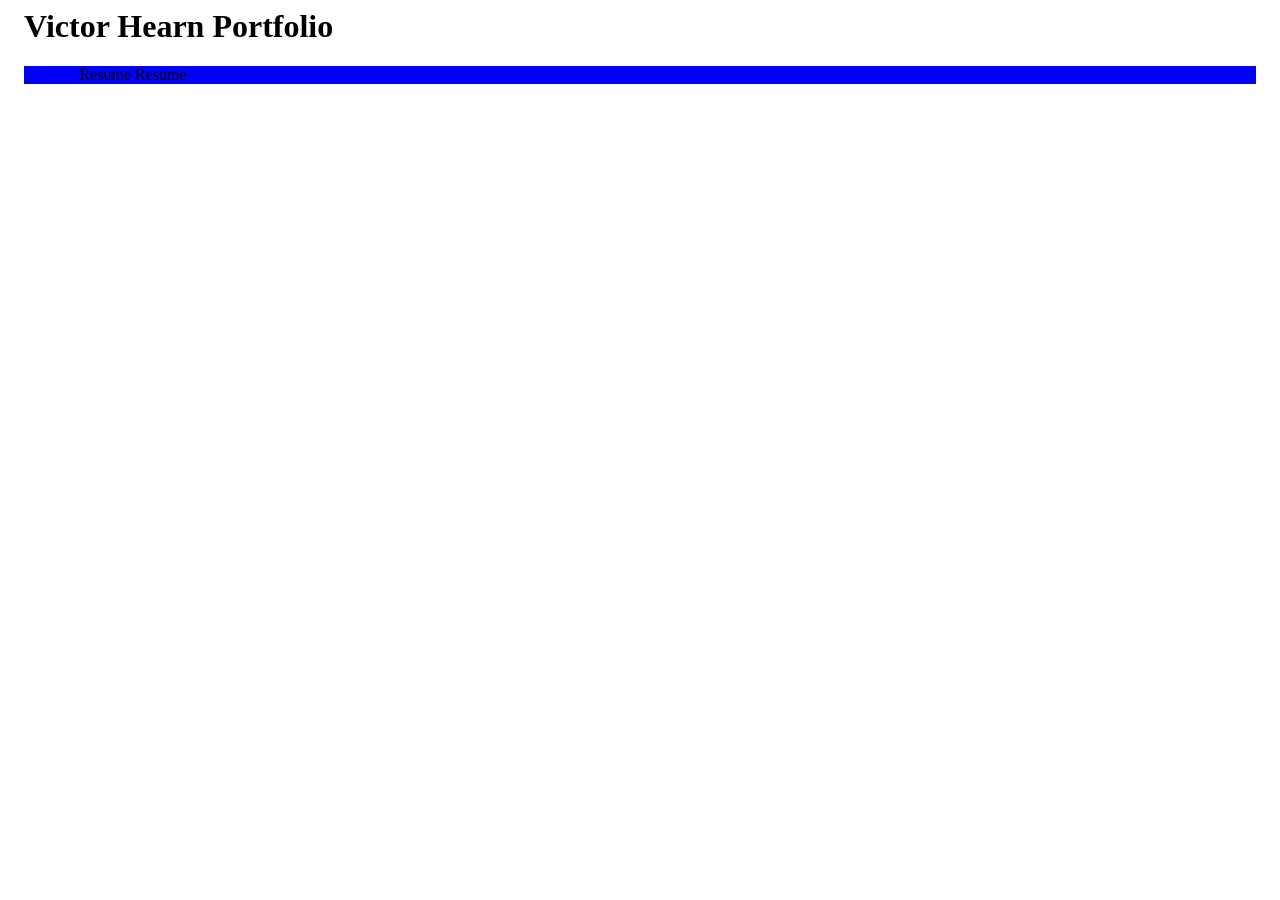
==== index.html @ 205adc4f "Starting Changes" ====
<head>
    <meta charset="UTF-8">
    <title>Victor Hearn Resume</title>
    <link rel="stylesheet" href="styles.css">
</head>

<body>
    <div class="header">
        <h1 class="title">Victor Hearn Portfolio</h1>
        <div class="navbar">
            <a href="resume.html">Resume</a>
            <a>Resume</a>
            <a>Resume</a>
        </div>
    </div>
    <div class="content">
        
    </div>
    <div class="footer">

    </div>
</body>
---- styles.css ----
/*header*/

.navbar {
    background-color: blue;
}

/*body*/
body {
    margin-inline: 1.5rem;
}

.resume_title {
    text-align: center;
}

.heading {
    text-align: center;
}

.contact-info {
    display: flex;
    justify-content: space-between;
    align-items: center;
    position: relative;
}

.linkedin {
    margin: 0;
}

.linkedin-preview {
    /*display: none;*/
    position: absolute;
    pointer-events: none;
    right: -3em;
    top: 0em;
    opacity: 0%;
    transition: opacity 0.2s;
    box-shadow: 0.3em 0.3em 0.5em grey;
    scale: 75%;
}

/*show LinkedIn preview image when hovering over the link */
.linkedin:hover ~ .linkedin-preview {
    /* display: block; */
    opacity: 100%;
}

.contact-info p {
    margin: 0;
}

.education-section {
    margin-bottom: 5em;
}

.education {
    column-count: 2;
    column-gap: 2rem;
}

@media screen and (max-width: 1000px) {

    html {
        font-size: 2.5rem;
    }

    .contact-info {
        display: initial;
    }

    .linkedin-preview {
        left: -2em;
        top: 3.5em;
    }

    .education {
        column-count: 1;
    }
}
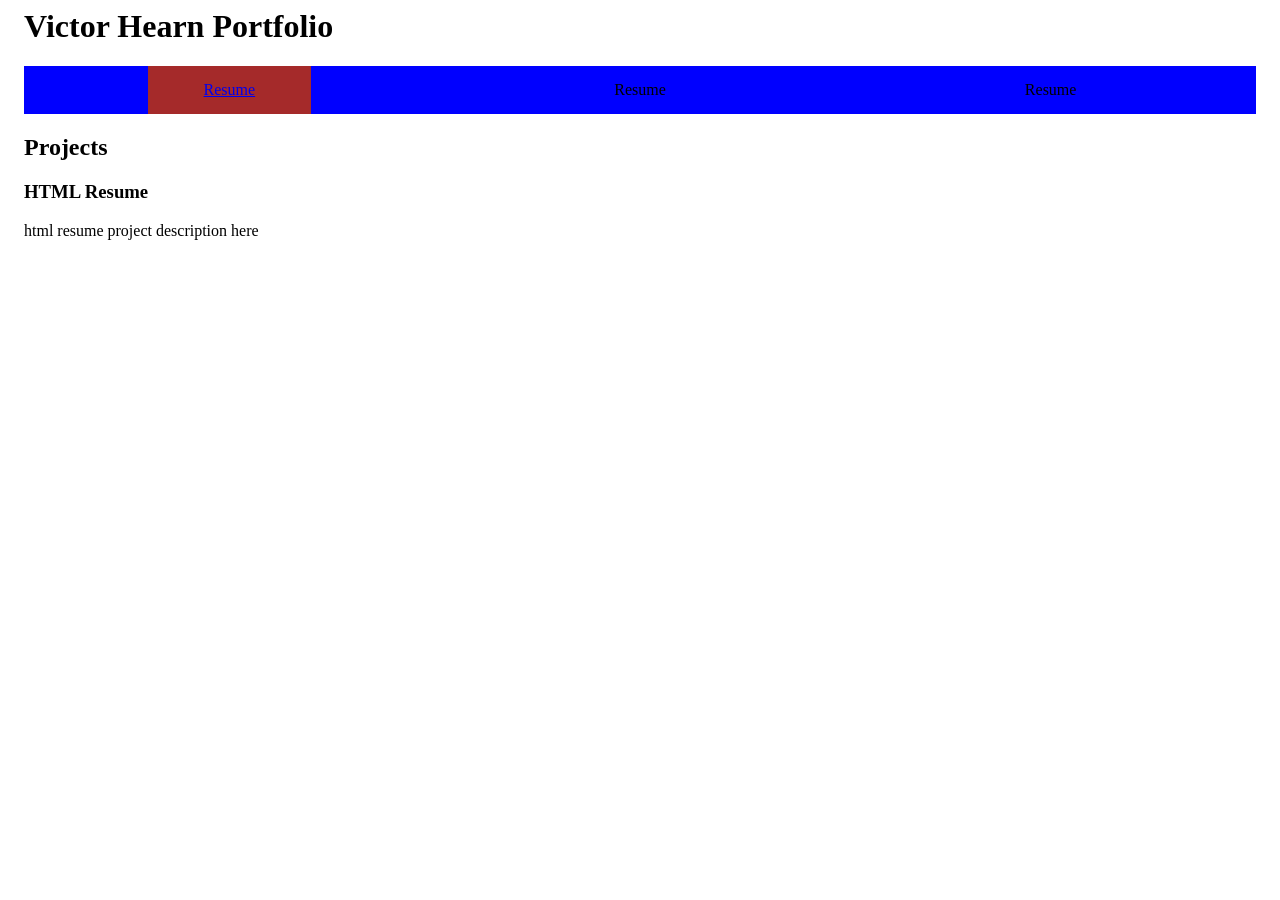
==== commit c170966b: "Minor Tweaks, Dropdown menu start" ====
--- a/index.html
+++ b/index.html
@@ -8,13 +8,29 @@
     <div class="header">
         <h1 class="title">Victor Hearn Portfolio</h1>
         <div class="navbar">
-            <a href="resume.html">Resume</a>
-            <a>Resume</a>
-            <a>Resume</a>
+            <div class="menu_button_container">
+                <a class="menu_button" href="resume.html">Resume</a>
+                <div class="resume_dropdown_content">
+                    <a class="menu_button">Summary</a>
+                    <a class="menu_button">Experience</a>
+                    <a class="menu_button">Education</a>
+                </div>
+            </div>
+            <div class="menu_buttom_container">
+                <a class="menu_button">Resume</a>
+            </div>
+            <div class="menu_buttom_container">
+                <a class="menu_button">Resume</a>
+            </div>
         </div>
     </div>
     <div class="content">
-        
+        <h2>Projects</h2>
+        <div id="resume_project_section">
+            <h3>HTML Resume</h3>
+            <p>html resume project description here</p>
+        </div>
+
     </div>
     <div class="footer">
 
--- a/styles.css
+++ b/styles.css
@@ -2,6 +2,30 @@
 
 .navbar {
     background-color: blue;
+    display: flex;
+    justify-content: space-around;
+    align-items: center;
+    /* margin: 0;
+    padding: 0; */
+}
+
+.menu_button_container {
+    height: 3rem;
+    background-color: brown;
+    align-content: center;
+}
+
+.menu_button {
+    padding-inline: 3.5rem;   
+}
+
+.menu_button:hover ~ .resume_dropdown_content {
+
+    display: block
+}
+
+.resume_dropdown_content {
+    display: none;
 }
 
 /*body*/
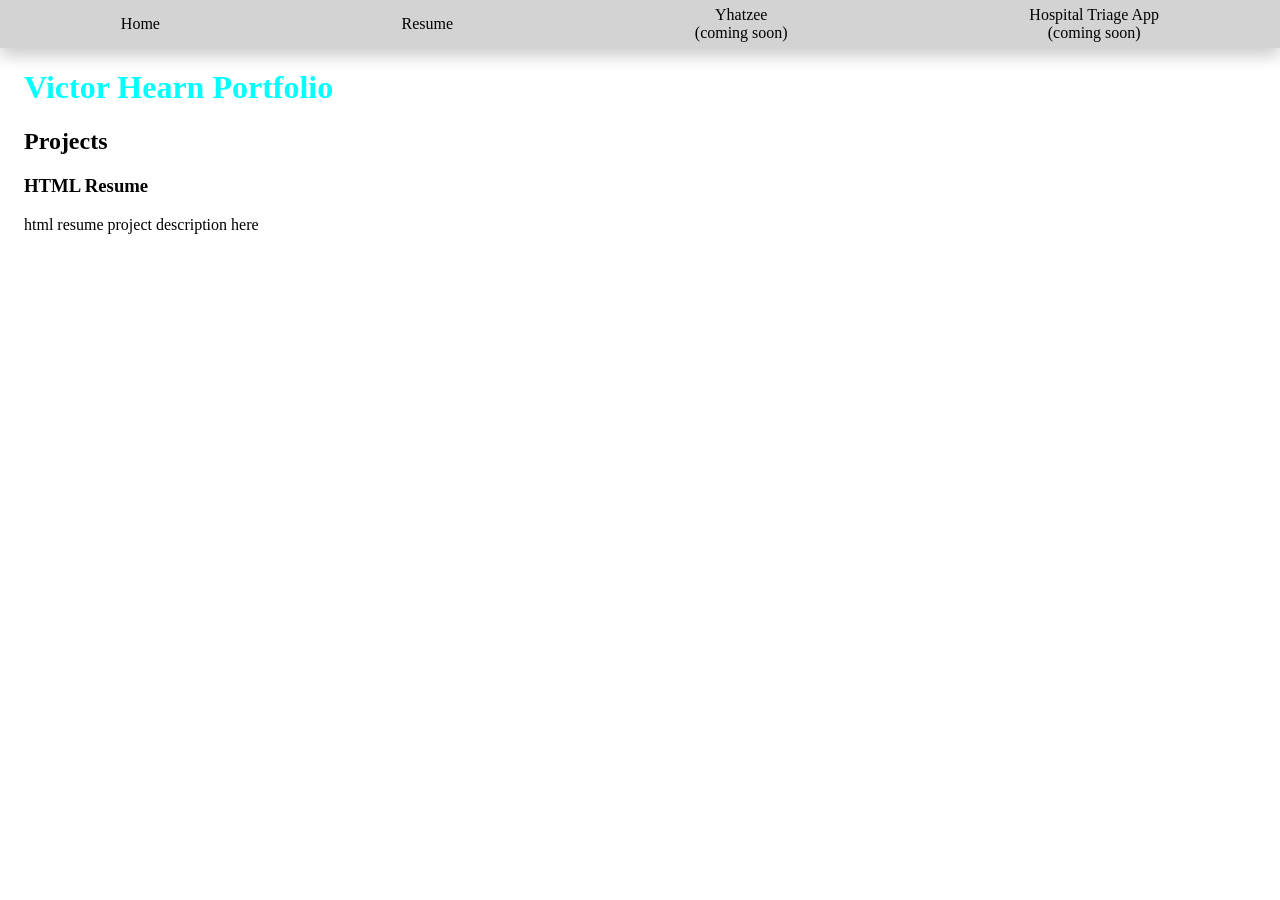
==== commit 4a362c59: "Header + Navbar working" ====
--- a/index.html
+++ b/index.html
@@ -6,25 +6,30 @@
 
 <body>
     <div class="header">
-        <h1 class="title">Victor Hearn Portfolio</h1>
         <div class="navbar">
-            <div class="menu_button_container">
-                <a class="menu_button" href="resume.html">Resume</a>
+            <div class="navbar_button_container">
+                <a class="navbar_button" href="index.html">Home</a>
+            </div>
+            <div class="navbar_button_container">
+                <a class="navbar_button" href="resume.html">Resume</a>
                 <div class="resume_dropdown_content">
-                    <a class="menu_button">Summary</a>
-                    <a class="menu_button">Experience</a>
-                    <a class="menu_button">Education</a>
+                    <a href="resume.html#summary">Summary</a>
+                    <a href="resume.html#experience">Experience</a>
+                    <a href="resume.html#education">Education</a>
                 </div>
             </div>
-            <div class="menu_buttom_container">
-                <a class="menu_button">Resume</a>
+            <div class="navbar_button_container">
+                <a class="navbar_button">Yhatzee<br>(coming soon)</a>
             </div>
-            <div class="menu_buttom_container">
-                <a class="menu_button">Resume</a>
+            <div class="navbar_button_container">
+                <a class="navbar_button">Hospital Triage App<br>(coming soon)</a>
             </div>
         </div>
     </div>
+
+
     <div class="content">
+        <h1 class="title">Victor Hearn Portfolio</h1>
         <h2>Projects</h2>
         <div id="resume_project_section">
             <h3>HTML Resume</h3>
@@ -33,6 +38,6 @@
 
     </div>
     <div class="footer">
-
+        
     </div>
 </body>
--- a/styles.css
+++ b/styles.css
@@ -1,36 +1,75 @@
 /*header*/
 
+:root {
+    --shadow_colour: rgba(0, 0, 0, 0.2);
+}
+
 .navbar {
-    background-color: blue;
+    /* background-color: blue; */
     display: flex;
     justify-content: space-around;
     align-items: center;
-    /* margin: 0;
-    padding: 0; */
+    background-color: lightgray;
+    box-shadow: 0 0.5rem 1rem 0 var(--shadow_colour);
+    min-width: 1vw;
 }
 
-.menu_button_container {
-    height: 3rem;
-    background-color: brown;
+.navbar_button_container {
+    
+    /* background-color: brown; */
+    align-content: center;
+    display: flex;
+    flex-direction: column;
+    position: relative;
+}
+
+.navbar_button {
+    padding-inline: 3.5rem;
+    min-height: 3rem;
+    color: black;
+    /* background-color: blue; */
+    text-decoration: none;
+    text-align: center;
     align-content: center;
 }
 
-.menu_button {
-    padding-inline: 3.5rem;   
-}
-
-.menu_button:hover ~ .resume_dropdown_content {
-
-    display: block
+.navbar_button_container:hover .resume_dropdown_content {
+    display: block;
 }
 
 .resume_dropdown_content {
     display: none;
+    position: absolute;
+    top: 100%;
+    background-color: #f9f9f9;
+    min-width: 7rem;
+    box-shadow: 0 0.5rem 1rem 0 var(--shadow_colour);
+}
+
+.resume_dropdown_content a:hover {
+    background-color: var(--shadow_colour);
+}
+
+.resume_dropdown_content a {
+    /* background-color: blue; */
+    display: block;
+    padding-block: 0.5rem;
+    padding-left: 0.75rem;
+    color: black;
+    text-decoration: none;
 }
 
 /*body*/
 body {
+    margin: 0;
+}
+
+.content {
     margin-inline: 1.5rem;
+}
+
+.title {
+    color: aqua;
 }
 
 .resume_title {
@@ -60,12 +99,12 @@
     top: 0em;
     opacity: 0%;
     transition: opacity 0.2s;
-    box-shadow: 0.3em 0.3em 0.5em grey;
+    box-shadow: 0 0.5rem 1rem 0 var(--shadow_colour);
     scale: 75%;
 }
 
 /*show LinkedIn preview image when hovering over the link */
-.linkedin:hover ~ .linkedin-preview {
+.linkedin:hover~.linkedin-preview {
     /* display: block; */
     opacity: 100%;
 }
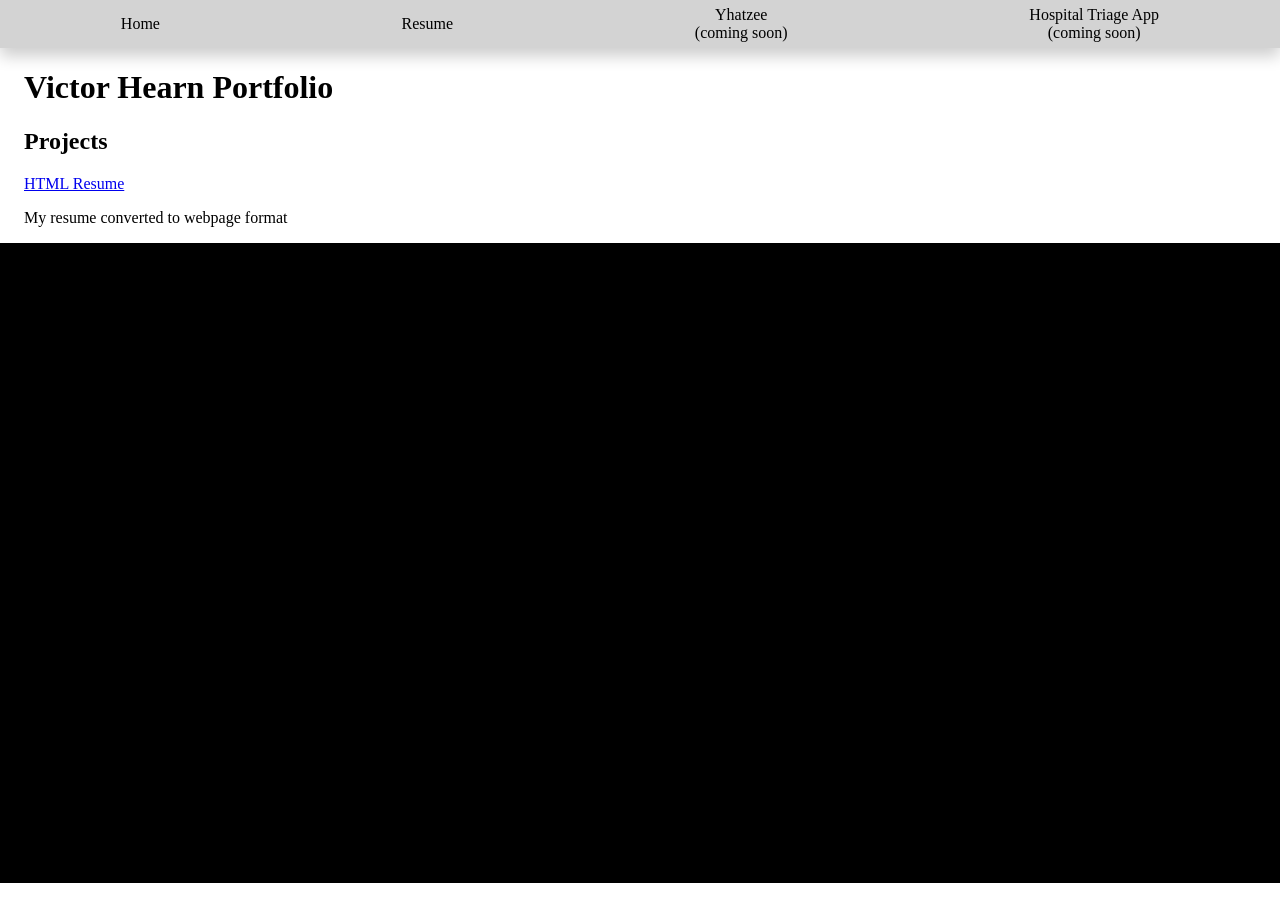
==== commit ce2e15ed: "Started Footer" ====
--- a/index.html
+++ b/index.html
@@ -30,14 +30,17 @@
 
     <div class="content">
         <h1 class="title">Victor Hearn Portfolio</h1>
-        <h2>Projects</h2>
-        <div id="resume_project_section">
-            <h3>HTML Resume</h3>
-            <p>html resume project description here</p>
+        <div class="projects">
+            <h2>Projects</h2>
+            <div id="resume_project">
+                <a href="resume.html">HTML Resume</a>
+                <p>My resume converted to webpage format</p>
+            </div>
         </div>
+    </div>
+
+
+    <div class="footer">
 
     </div>
-    <div class="footer">
-        
-    </div>
 </body>
--- a/styles.css
+++ b/styles.css
@@ -59,6 +59,13 @@
     text-decoration: none;
 }
 
+/* footer */
+.footer {
+    min-height: 40rem;
+    background-color: black;
+}
+
+
 /*body*/
 body {
     margin: 0;
@@ -69,7 +76,7 @@
 }
 
 .title {
-    color: aqua;
+    /* color: aqua; */
 }
 
 .resume_title {
@@ -122,10 +129,20 @@
     column-gap: 2rem;
 }
 
+/* Screen less then 1000px (mobile devices) */
 @media screen and (max-width: 1000px) {
 
     html {
         font-size: 2.5rem;
+    }
+
+    /* Header */
+    .navbar {
+        flex-direction: column;
+    }
+
+    .resume_dropdown_content {
+        position: relative;
     }
 
     .contact-info {
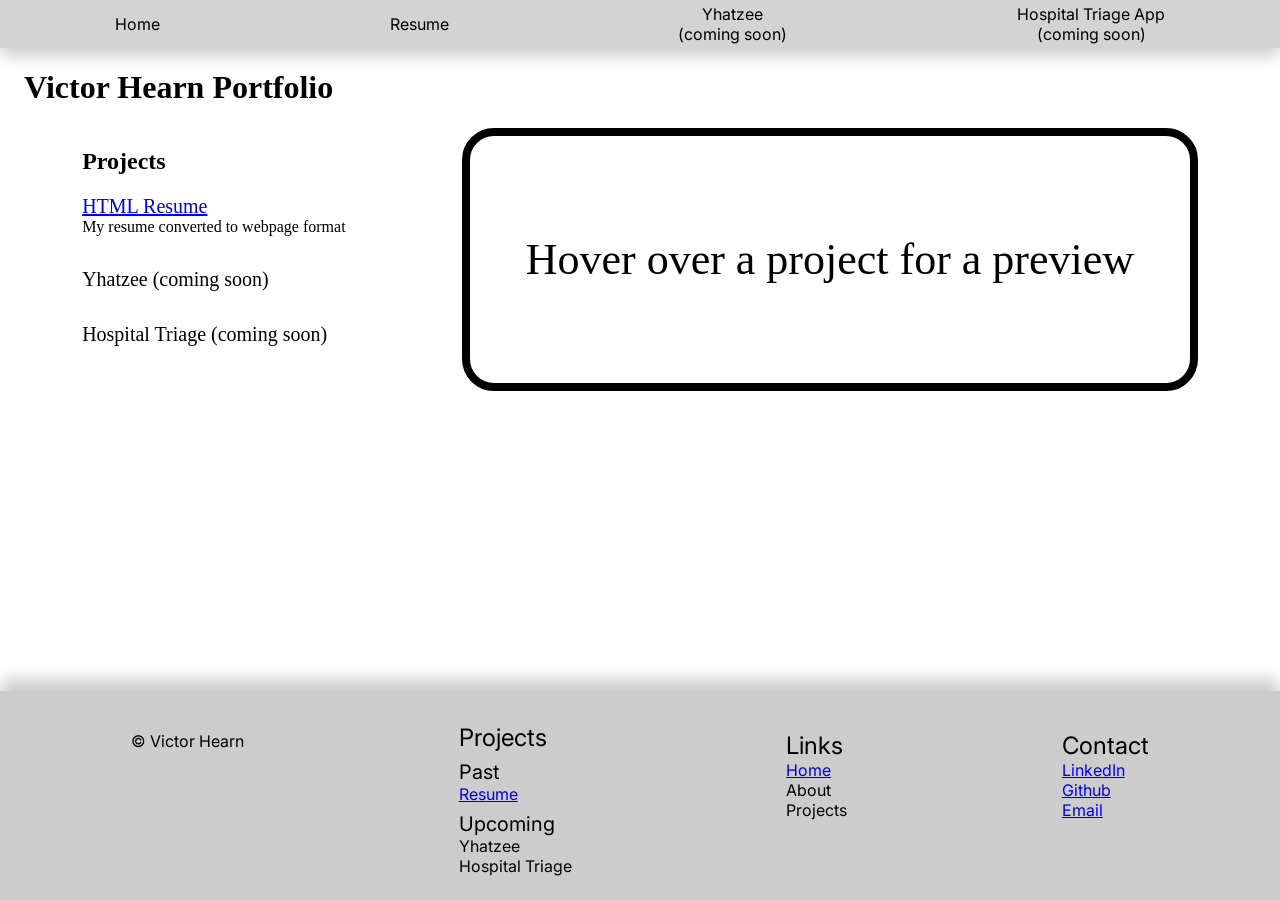
==== commit 8c20ed87: "Footer Complete, main page body complete" ====
--- a/index.html
+++ b/index.html
@@ -2,10 +2,11 @@
     <meta charset="UTF-8">
     <title>Victor Hearn Resume</title>
     <link rel="stylesheet" href="styles.css">
+    <link href='https://fonts.googleapis.com/css?family=Inter' rel='stylesheet'>
 </head>
 
 <body>
-    <div class="header">
+    <header class="header">
         <div class="navbar">
             <div class="navbar_button_container">
                 <a class="navbar_button" href="index.html">Home</a>
@@ -25,22 +26,56 @@
                 <a class="navbar_button">Hospital Triage App<br>(coming soon)</a>
             </div>
         </div>
-    </div>
+    </header>
 
 
-    <div class="content">
+    <main class="content">
         <h1 class="title">Victor Hearn Portfolio</h1>
-        <div class="projects">
-            <h2>Projects</h2>
-            <div id="resume_project">
-                <a href="resume.html">HTML Resume</a>
-                <p>My resume converted to webpage format</p>
+        <section id="projects">
+            <div id="project_list_container">
+                <h2>Projects</h2>
+                <div id="resume_project" class="project">
+                    <a class="project_title" href="resume.html">HTML Resume</a>
+                    <p>My resume converted to webpage format</p>
+                </div>
+                <div id="yhatzee_project" class="project">
+                    <a class="project_title">Yhatzee (coming soon)</a>
+                </div>
+                <div id="hospital_project" class="project">
+                    <a class="project_title">Hospital Triage (coming soon)</a>
+                </div>
             </div>
-        </div>
-    </div>
+            <img src="images/resume_ss.png" id="project_preview" class="project_preview"></img>
+            <p class="preview_text">Hover over a project for a preview</p>
+            <p class="preview_text" id="coming_soon">Coming Soon</p>
+
+        </section>
+    </main>
 
 
-    <div class="footer">
+    <footer class="footer">
+        <p>&copy Victor Hearn</p>
+        <div class="footer_section">
+            <a class="footer_heading">Projects</a>
+            <p class="footer_subheading">Past</p>
+            <a class="footer_link" href="resume.html">Resume</a>
+            <p class="footer_subheading">Upcoming</p>
+            <a class="footer_link">Yhatzee</a>
+            <a class="footer_link">Hospital Triage</a>
+        </div>
 
-    </div>
+        <div class="footer_section">
+            <p class="footer_heading">Links</p>
+            <a class="footer_link" href="index.html">Home</a>
+            <a class="footer_link">About</a>
+            <a class="footer_link">Projects</a>
+        </div>
+
+        <div class="footer_section">
+            <p class="footer_heading">Contact</p>
+            <a class="footer_link" href="https://www.linkedin.com/in/victor-hearn/" target="_blank">LinkedIn</a>
+            <a class="footer_link" href="https://github.com/victor-hearn" target="_blank">Github</a>
+            <a class="footer_link" href="mailto:hear0089@algonquinlive.com">Email</a>
+        </div>
+    </footer>
 </body>
--- a/styles.css
+++ b/styles.css
@@ -2,6 +2,7 @@
 
 :root {
     --shadow_colour: rgba(0, 0, 0, 0.2);
+    font-family: 'Inter';
 }
 
 .navbar {
@@ -15,7 +16,7 @@
 }
 
 .navbar_button_container {
-    
+
     /* background-color: brown; */
     align-content: center;
     display: flex;
@@ -43,7 +44,6 @@
     top: 100%;
     background-color: #f9f9f9;
     min-width: 7rem;
-    box-shadow: 0 0.5rem 1rem 0 var(--shadow_colour);
 }
 
 .resume_dropdown_content a:hover {
@@ -61,22 +61,128 @@
 
 /* footer */
 .footer {
-    min-height: 40rem;
-    background-color: black;
-}
-
+    margin-top: auto;
+    padding-bottom: 1.5rem;
+    background-color: var(--shadow_colour);
+    box-shadow: 0 -0.75rem 1rem 0 var(--shadow_colour);
+    padding-inline: 1.5rem;
+    display: flex;
+    justify-content: space-around;
+    padding-top: 2rem;
+}
+
+.footer p {
+    margin: 0;
+    margin-top: 0.5rem;
+}
+
+.footer_section {
+    display: flex;
+    flex-direction: column;
+}
+
+.footer_heading {
+    font-size: 1.5rem;
+}
+
+.footer_subheading {
+    font-size: 1.25rem;
+}
 
 /*body*/
 body {
     margin: 0;
+    display: flex;
+    flex-direction: column;
+    min-height: 100vh;
 }
 
 .content {
     margin-inline: 1.5rem;
+    font-family: 'Times New Roman', Times, serif;
 }
 
 .title {
     /* color: aqua; */
+}
+
+#projects {
+    display: flex;
+    justify-content: space-around;
+}
+
+.project {
+    margin-bottom: 2rem;
+    min-width: fit-content;
+}
+
+#project_list_container {
+    min-width: fit-content;
+}
+
+.project p {
+    margin: 0;
+}
+
+.project_title {
+    font-size: 1.25rem;
+}
+
+.project_preview {
+    display: none;
+    max-width: 45rem;
+    border: 0.5rem, solid, black;
+    border-radius: 2rem;
+    box-shadow: 0 0.5rem 1rem 0 var(--shadow_colour);
+    opacity: 0;
+    transition: opacity 0.2s;
+    aspect-ratio: 16 / 5.5;
+}
+
+.preview_text {
+    min-width: 45rem;
+    border: 0.5rem, solid, black;
+    border-radius: 2rem;
+    aspect-ratio: 16 / 5.5;
+    margin: 0;
+    font-size: 2.75rem;
+    text-align: center;
+    align-content: center;
+}
+
+#projects:has(#resume_project:hover) {
+    .project_preview {
+        display: block;
+        opacity: 1;
+    }
+
+    .preview_text {
+        display: none;
+    }
+}
+
+#projects:has(#yhatzee_project:hover) {
+    #coming_soon {
+        display: block;
+    }
+
+    .preview_text {
+        display: none;
+    }
+}
+
+#projects:has(#hospital_project:hover) {
+    #coming_soon {
+        display: block;
+    }
+
+    .preview_text {
+        display: none;
+    }
+}
+
+#coming_soon {
+    display: none;
 }
 
 .resume_title {
@@ -120,10 +226,6 @@
     margin: 0;
 }
 
-.education-section {
-    margin-bottom: 5em;
-}
-
 .education {
     column-count: 2;
     column-gap: 2rem;
@@ -145,6 +247,11 @@
         position: relative;
     }
 
+    .footer {
+        flex-direction: column;
+        text-align: center;
+    }
+
     .contact-info {
         display: initial;
     }
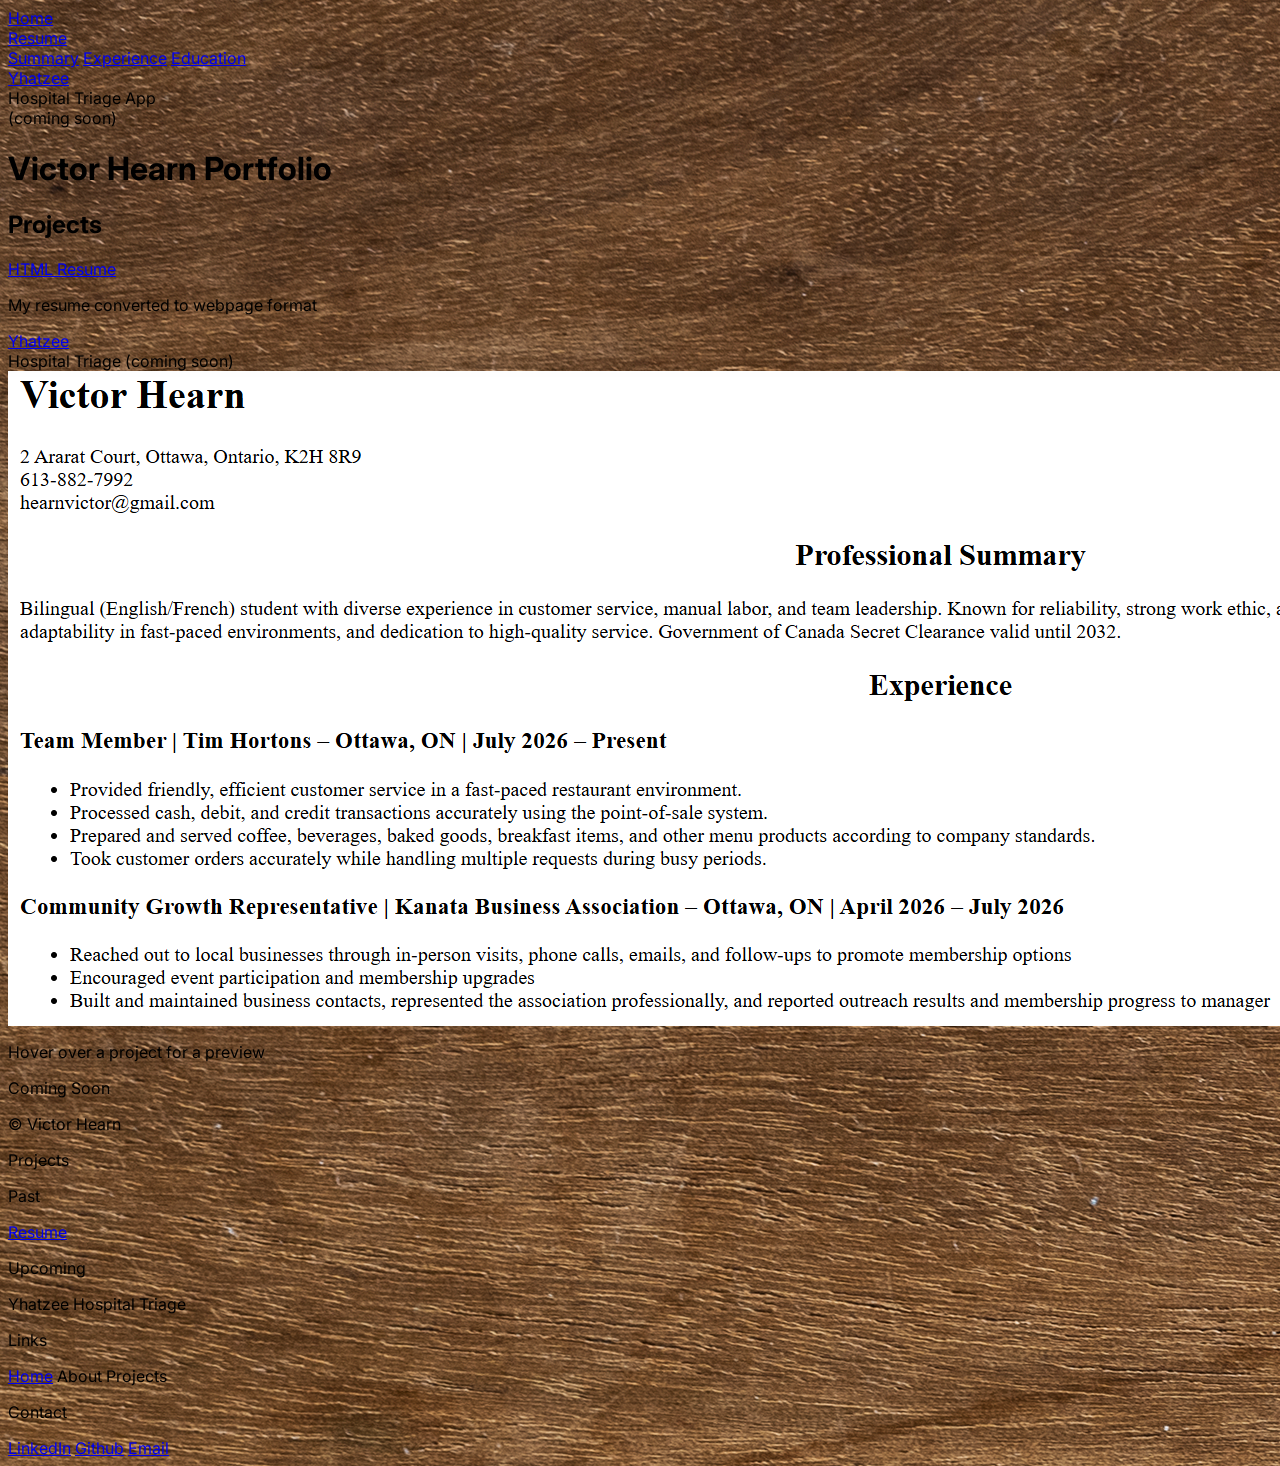
==== commit 73fb46c1: "added files for yahtzee + updated homepage yahtzee links" ====
--- a/index.html
+++ b/index.html
@@ -20,7 +20,7 @@
                 </div>
             </div>
             <div class="navbar_button_container">
-                <a class="navbar_button">Yhatzee<br>(coming soon)</a>
+                <a class="navbar_button" href="http://localhost:3000/">Yhatzee</a>
             </div>
             <div class="navbar_button_container">
                 <a class="navbar_button">Hospital Triage App<br>(coming soon)</a>
@@ -39,7 +39,7 @@
                     <p>My resume converted to webpage format</p>
                 </div>
                 <div id="yhatzee_project" class="project">
-                    <a class="project_title">Yhatzee (coming soon)</a>
+                    <a class="project_title" href="http://localhost:3000/">Yhatzee</a>
                 </div>
                 <div id="hospital_project" class="project">
                     <a class="project_title">Hospital Triage (coming soon)</a>
--- a/styles.css
+++ b/styles.css
@@ -1,267 +1,183 @@
-/*header*/
+:root {
+    --colour-paper: #F9FBFF;
+    --colour-die: #fcf7eb;
+}
 
-:root {
-    --shadow_colour: rgba(0, 0, 0, 0.2);
+html {
     font-family: 'Inter';
 }
 
-.navbar {
-    /* background-color: blue; */
-    display: flex;
-    justify-content: space-around;
-    align-items: center;
-    background-color: lightgray;
-    box-shadow: 0 0.5rem 1rem 0 var(--shadow_colour);
-    min-width: 1vw;
+body {
+    background-image: url(Images/table.jpg); /* background image in the body so the whole page looks like a table */
 }
 
-.navbar_button_container {
+#endScreen {
+    position: absolute;
+    top: 50%;
+    left: 50%;
+    display: none;
+    background-color: var(--colour-paper);
+    background-image: url(Images/paper.png);
+    background-blend-mode: multiply;
+    box-shadow: 0.5rem 0.5rem 1.5rem rgba(0, 0, 0, 0.5);
+    border: 1px solid rgba(0, 0, 0, 0.1); /* very slight border to make the edge of the paper a bit less harsh and more real */
+    padding: 0.5rem;
+    border-radius: 0.75rem;
+}
 
-    /* background-color: brown; */
-    align-content: center;
+/* roll button */
+.button_container {
+    margin-top: 3rem;
+    display: flex;
+    justify-content: center;
+}
+
+#roll {
+    min-height: 2rem;
+    min-width: 5rem;
+    font-size: 2rem;
+}
+
+#instructions {
+    position: absolute;
+    bottom: -3.5rem;
+    background-color: rgba(255, 255, 255, 0.3);
+}
+
+/* dice */
+#dice_container {
+    margin-top: 4rem;
+    /* margin-left: 20rem; */
     display: flex;
     flex-direction: column;
+    justify-content: space-around;
+    margin-bottom: 5rem;
     position: relative;
 }
 
-.navbar_button {
-    padding-inline: 3.5rem;
-    min-height: 3rem;
-    color: black;
-    /* background-color: blue; */
-    text-decoration: none;
-    text-align: center;
-    align-content: center;
+.die {
+    width: 100px;
+    height: 100px;
+    background-color:  var(--colour-die);
+    position: relative;
+    border-radius: 15%;
+    /* Three box shadows:  */
+    box-shadow: 
+    inset 0.5rem 0.5rem 0.5rem rgba(0, 0, 0, 0.25), inset -0.5rem -0.5rem 0.5rem rgba(0, 0, 0, 0.5), /* inset shadows on all four sides to make the dice look like they have slightly curved edges */
+    1rem 1rem 0.75rem rgba(0, 0, 0, 0.5); /* regular shadow to make look like it is an actual object */
+    top: 0;
+    transition: 1s;
 }
 
-.navbar_button_container:hover .resume_dropdown_content {
-    display: block;
+/* pips */
+.die .middle {
+  position: absolute;
+  top: 2.5rem;
+  left: 2.5rem;
 }
 
-.resume_dropdown_content {
-    display: none;
-    position: absolute;
-    top: 100%;
-    background-color: #f9f9f9;
-    min-width: 7rem;
+.die .top-left {
+  position: absolute;
+  top: 1rem;
+  left: 1rem;
 }
 
-.resume_dropdown_content a:hover {
-    background-color: var(--shadow_colour);
+.die .top-right {
+  position: absolute;
+  top: 1rem;
+  right: 1rem;
 }
 
-.resume_dropdown_content a {
-    /* background-color: blue; */
-    display: block;
-    padding-block: 0.5rem;
-    padding-left: 0.75rem;
-    color: black;
-    text-decoration: none;
+.die .top-middle {
+  position: absolute;
+  top: 1rem;
+  left: 2.5rem;
 }
 
-/* footer */
-.footer {
-    margin-top: auto;
-    padding-bottom: 1.5rem;
-    background-color: var(--shadow_colour);
-    box-shadow: 0 -0.75rem 1rem 0 var(--shadow_colour);
-    padding-inline: 1.5rem;
-    display: flex;
-    justify-content: space-around;
-    padding-top: 2rem;
+.die .bottom-left {
+  position: absolute;
+  bottom: 1rem;
+  left: 1rem;
 }
 
-.footer p {
-    margin: 0;
+.die .bottom-right {
+  position: absolute;
+  bottom: 1rem;
+  right: 1rem;
+}
+
+.die .bottom-middle {
+  position: absolute;
+  bottom: 1rem;
+  left: 2.5rem;
+}
+
+.die .middle-left {
+  position: absolute;
+  top: 2.5rem;
+  left: 1rem;
+}
+
+.die .middle-right {
+  position: absolute;
+  top: 2.5rem;
+  right: 1rem;
+}
+
+.pip {
+  /* border: 1px solid black; */
+  background-color: black;
+  box-shadow: inset -0.1rem -0.1rem 0.5rem rgba(255, 255, 255, 0.75); /* inset white shadow meant to look like light reflecting on the edge of the inset pips */
+  border-radius: 50%;
+  width: 1.25rem;
+  height: 1.25rem; 
+}
+
+#roll {
+    z-index: 0;
+}
+
+
+/* score table */
+.score_tables_container {
+    display: flex;
+    flex-direction: column;
+    justify-content: space-around;
+    background-color: var(--colour-paper);
+    background-image: url(Images/paper.png);
+    background-blend-mode: multiply;
+    aspect-ratio: 17/22;
+    box-shadow: 0.5rem 0.5rem 1.5rem rgba(0, 0, 0, 0.5);
+    border: 1px solid rgba(0, 0, 0, 0.1); /* very slight border to make the edge of the paper a bit less harsh and more real */
+    padding: 0.5rem;
+    border-radius: 0.75rem;
+}
+
+.score_tables_container text {
+    mix-blend-mode: multiply; /* slightly makes text blend with the texture of the paper background image */
+}
+
+.score_tables_container h1 {
+    text-align: center;
+    margin-block: 0.5rem;
+}
+
+#lower_section {
     margin-top: 0.5rem;
 }
 
-.footer_section {
-    display: flex;
-    flex-direction: column;
+.score_tables_container table {
+    border-collapse: collapse;
 }
 
-.footer_heading {
-    font-size: 1.5rem;
+.score_tables_container td {
+    border: 0.1rem, solid, black;
+    text-align: center;
+    padding-inline: 0.4rem;
 }
 
-.footer_subheading {
-    font-size: 1.25rem;
-}
-
-/*body*/
-body {
-    margin: 0;
-    display: flex;
-    flex-direction: column;
-    min-height: 100vh;
-}
-
-.content {
-    margin-inline: 1.5rem;
-    font-family: 'Times New Roman', Times, serif;
-}
-
-.title {
-    /* color: aqua; */
-}
-
-#projects {
-    display: flex;
-    justify-content: space-around;
-}
-
-.project {
-    margin-bottom: 2rem;
-    min-width: fit-content;
-}
-
-#project_list_container {
-    min-width: fit-content;
-}
-
-.project p {
-    margin: 0;
-}
-
-.project_title {
-    font-size: 1.25rem;
-}
-
-.project_preview {
-    display: none;
-    max-width: 45rem;
-    border: 0.5rem, solid, black;
-    border-radius: 2rem;
-    box-shadow: 0 0.5rem 1rem 0 var(--shadow_colour);
-    opacity: 0;
-    transition: opacity 0.2s;
-    aspect-ratio: 16 / 5.5;
-}
-
-.preview_text {
-    min-width: 45rem;
-    border: 0.5rem, solid, black;
-    border-radius: 2rem;
-    aspect-ratio: 16 / 5.5;
-    margin: 0;
-    font-size: 2.75rem;
-    text-align: center;
-    align-content: center;
-}
-
-#projects:has(#resume_project:hover) {
-    .project_preview {
-        display: block;
-        opacity: 1;
-    }
-
-    .preview_text {
-        display: none;
-    }
-}
-
-#projects:has(#yhatzee_project:hover) {
-    #coming_soon {
-        display: block;
-    }
-
-    .preview_text {
-        display: none;
-    }
-}
-
-#projects:has(#hospital_project:hover) {
-    #coming_soon {
-        display: block;
-    }
-
-    .preview_text {
-        display: none;
-    }
-}
-
-#coming_soon {
-    display: none;
-}
-
-.resume_title {
-    text-align: center;
-}
-
-.heading {
-    text-align: center;
-}
-
-.contact-info {
-    display: flex;
-    justify-content: space-between;
-    align-items: center;
-    position: relative;
-}
-
-.linkedin {
-    margin: 0;
-}
-
-.linkedin-preview {
-    /*display: none;*/
-    position: absolute;
-    pointer-events: none;
-    right: -3em;
-    top: 0em;
-    opacity: 0%;
-    transition: opacity 0.2s;
-    box-shadow: 0 0.5rem 1rem 0 var(--shadow_colour);
-    scale: 75%;
-}
-
-/*show LinkedIn preview image when hovering over the link */
-.linkedin:hover~.linkedin-preview {
-    /* display: block; */
-    opacity: 100%;
-}
-
-.contact-info p {
-    margin: 0;
-}
-
-.education {
-    column-count: 2;
-    column-gap: 2rem;
-}
-
-/* Screen less then 1000px (mobile devices) */
-@media screen and (max-width: 1000px) {
-
-    html {
-        font-size: 2.5rem;
-    }
-
-    /* Header */
-    .navbar {
-        flex-direction: column;
-    }
-
-    .resume_dropdown_content {
-        position: relative;
-    }
-
-    .footer {
-        flex-direction: column;
-        text-align: center;
-    }
-
-    .contact-info {
-        display: initial;
-    }
-
-    .linkedin-preview {
-        left: -2em;
-        top: 3.5em;
-    }
-
-    .education {
-        column-count: 1;
-    }
+.score {
+    font-family: 'Kalam';
+    color: #000050;
+    font-size: 1.4rem;
 }
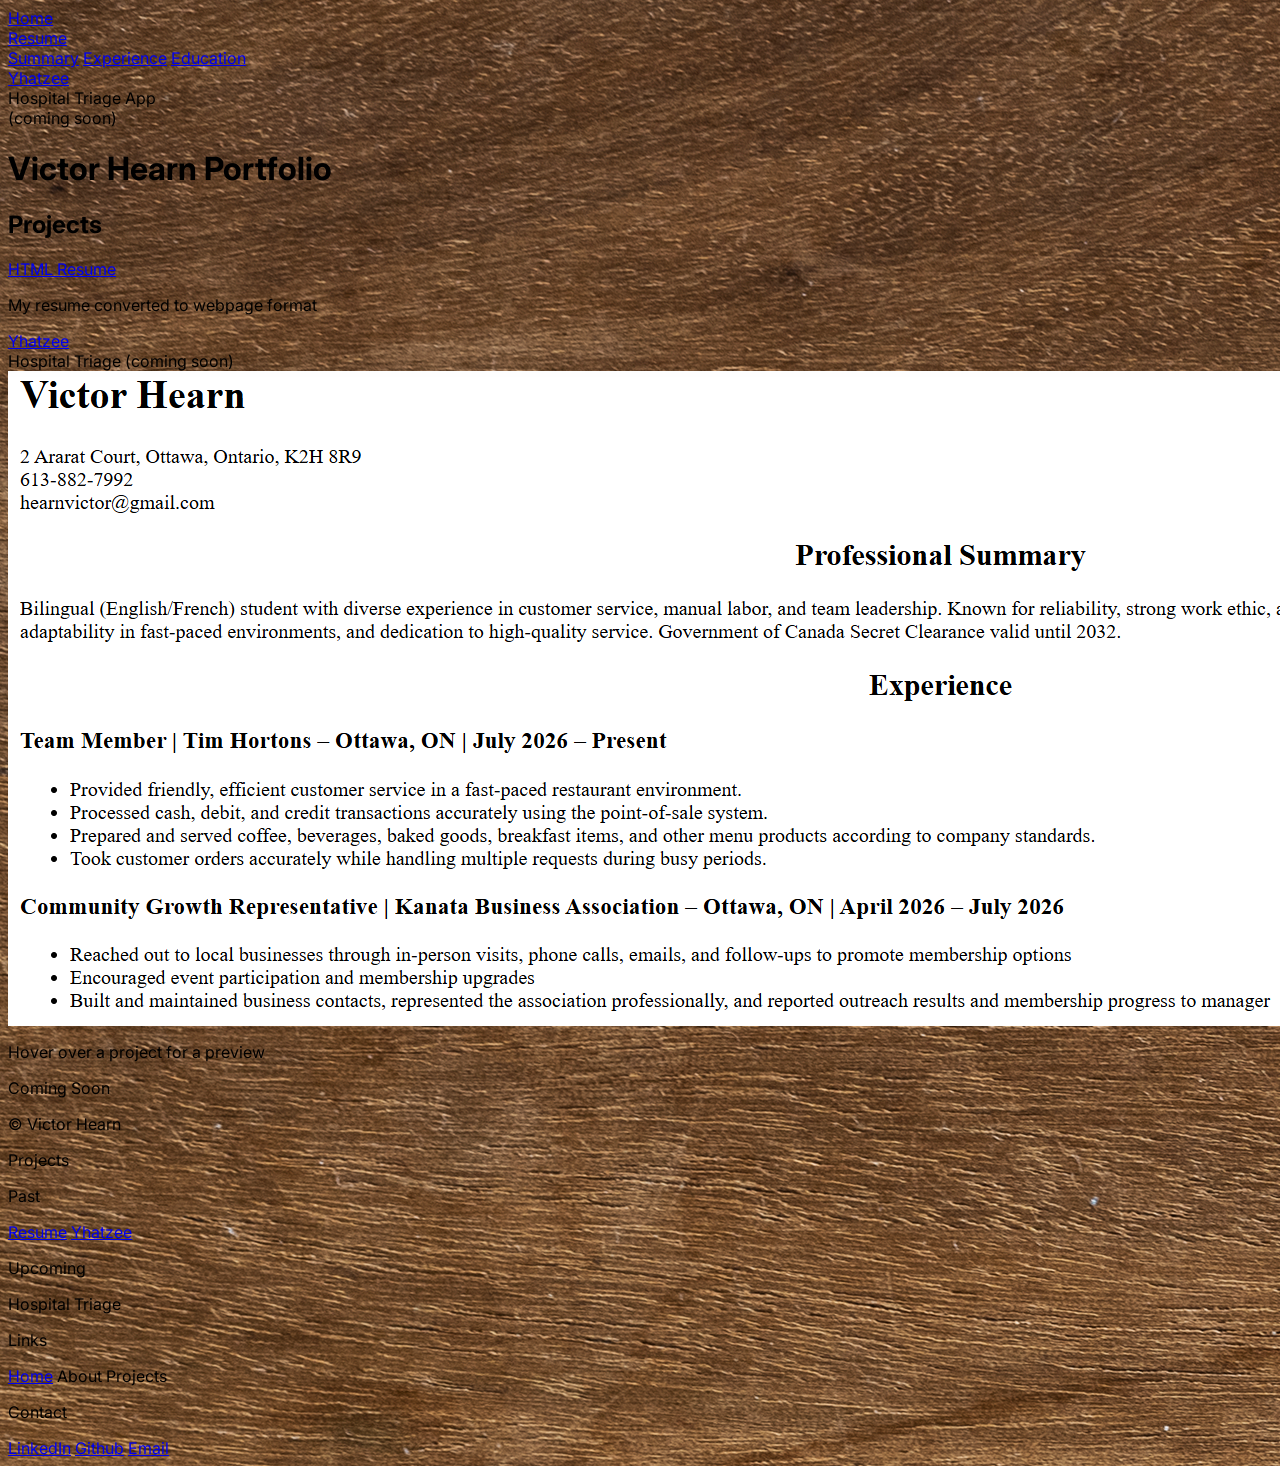
==== commit e2fca56a: "Created yahtzee details page with link to yahtzee game" ====
--- a/index.html
+++ b/index.html
@@ -20,7 +20,7 @@
                 </div>
             </div>
             <div class="navbar_button_container">
-                <a class="navbar_button" href="http://localhost:3000/">Yhatzee</a>
+                <a class="navbar_button" href="yahtzee.html">Yhatzee</a>
             </div>
             <div class="navbar_button_container">
                 <a class="navbar_button">Hospital Triage App<br>(coming soon)</a>
@@ -39,7 +39,7 @@
                     <p>My resume converted to webpage format</p>
                 </div>
                 <div id="yhatzee_project" class="project">
-                    <a class="project_title" href="http://localhost:3000/">Yhatzee</a>
+                    <a class="project_title" href="yahtzee.html">Yhatzee</a>
                 </div>
                 <div id="hospital_project" class="project">
                     <a class="project_title">Hospital Triage (coming soon)</a>
@@ -59,8 +59,8 @@
             <a class="footer_heading">Projects</a>
             <p class="footer_subheading">Past</p>
             <a class="footer_link" href="resume.html">Resume</a>
+            <a class="footer_link" href="http://localhost:3000/">Yhatzee</a>
             <p class="footer_subheading">Upcoming</p>
-            <a class="footer_link">Yhatzee</a>
             <a class="footer_link">Hospital Triage</a>
         </div>
 
